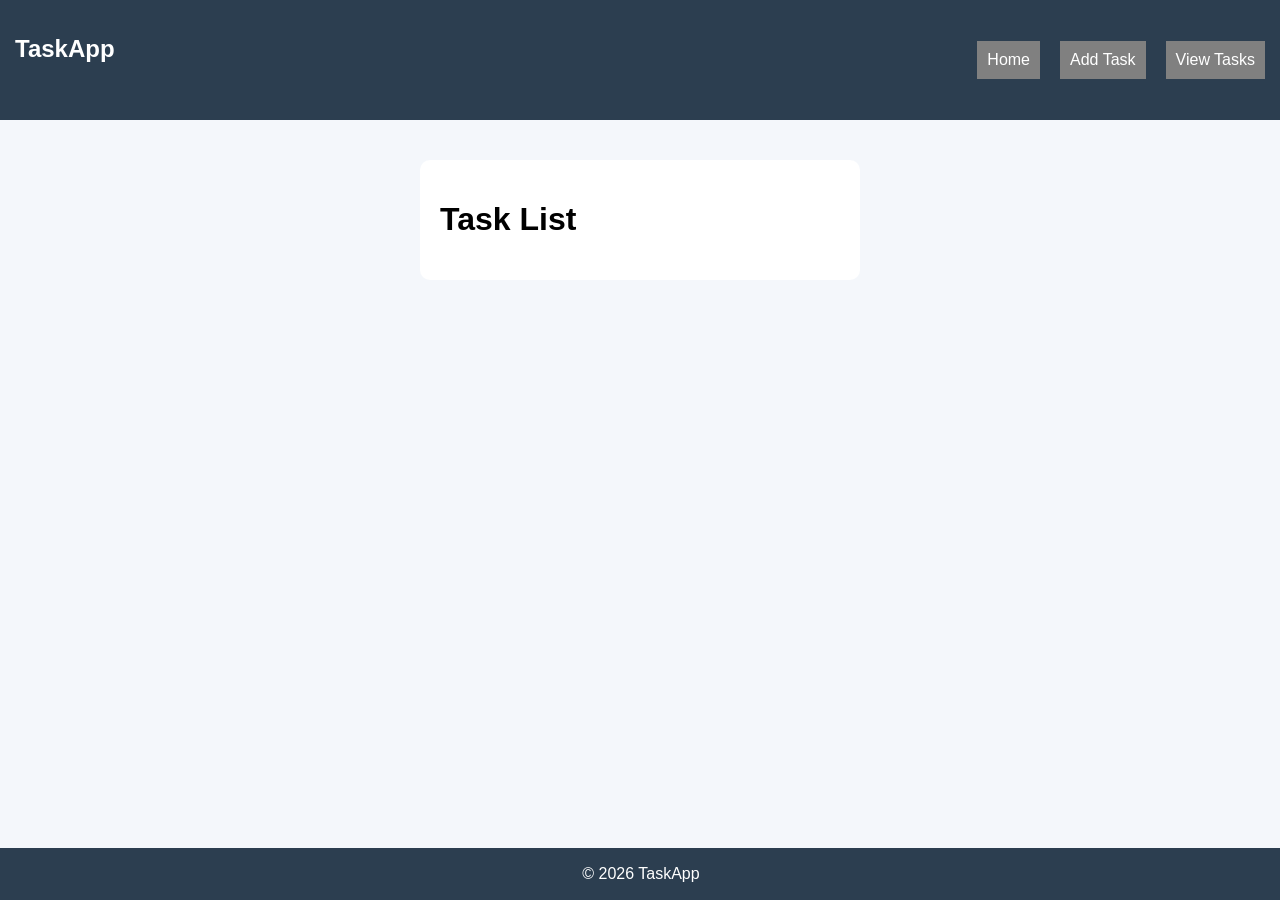
==== frontend/task-ui/view.html @ 97f7b4d3 "Initial commit" ====
<!DOCTYPE html>
<html>
<head>
    <title>View Tasks</title>
    <link rel="stylesheet" href="style.css">
</head>
<body onload="fetchTasks()">

<nav class="navbar">
    <h2>TaskApp</h2>
    <ul>
        <li><a href="index.html">Home</a></li>
        <li><a href="add.html">Add Task</a></li>
        <li><a href="view.html">View Tasks</a></li>
    </ul>
</nav>

<div class="container">
    <h1>Task List</h1>

    <!-- Edit Section -->
    <div id="editSection" style="display:none;">
        <h3>Edit Task</h3>
        <input type="hidden" id="editId">
        <input type="text" id="editTitle">
        <input type="text" id="editStatus">
        <button onclick="updateTask()">Update</button>
    </div>

    <ul id="taskList"></ul>
</div>

<footer>
    <p>© 2026 TaskApp</p>
</footer>

<script src="script.js"></script>
</body>
</html>
---- frontend/task-ui/style.css ----
body {
    margin: 0;
    font-family: Arial;
    background: #f4f7fb;
}

/* Navbar */
.navbar {
    display: flex;
    justify-content: space-between;
    background: #2c3e50;
    padding: 15px;
    color: white;
}

.navbar ul {
    display: flex;
    list-style: none;
}

.navbar li {
    margin-left: 20px;
}

.navbar a {
    color: white;
    text-decoration: none;
}

/* Home */
.home {
    text-align: center;
    padding: 100px;
    background: linear-gradient(to right, #00c6ff, #0072ff);
    color: white;
}

/* Container */
.container {
    width: 400px;
    margin: 40px auto;
    background: white;
    padding: 20px;
    border-radius: 10px;
}

/* Input */
input {
    width: 95%;
    padding: 10px;
    margin: 10px 0;
}

/* Button */
button {
    padding: 10px;
    background: blue;
    color: white;
    border: none;
}

/* List */
li {
    background: gray;
    margin: 10px 0;
    padding: 10px;
}

/* Footer */
footer {
    text-align: center;
    background: #2c3e50;
    color: white;
    padding: 1px;
    position: fixed;
    width: 100%;
    bottom: 0;
}
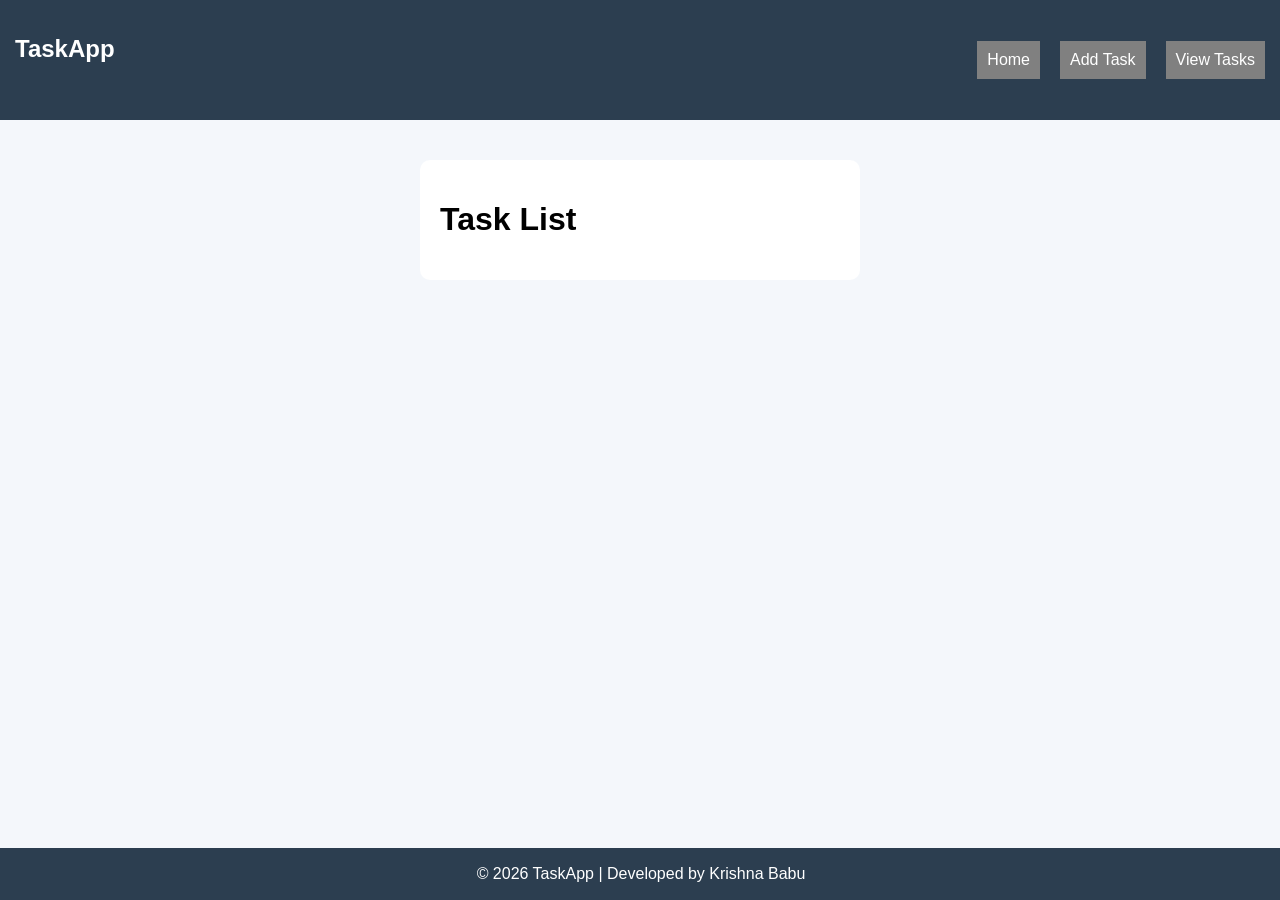
==== commit a677374f: "Update view.html" ====
--- a/frontend/task-ui/view.html
+++ b/frontend/task-ui/view.html
@@ -31,9 +31,9 @@
 </div>
 
 <footer>
-    <p>© 2026 TaskApp</p>
+    <p>© 2026 TaskApp | Developed by Krishna Babu</p>
 </footer>
 
 <script src="script.js"></script>
 </body>
-</html>+</html>
